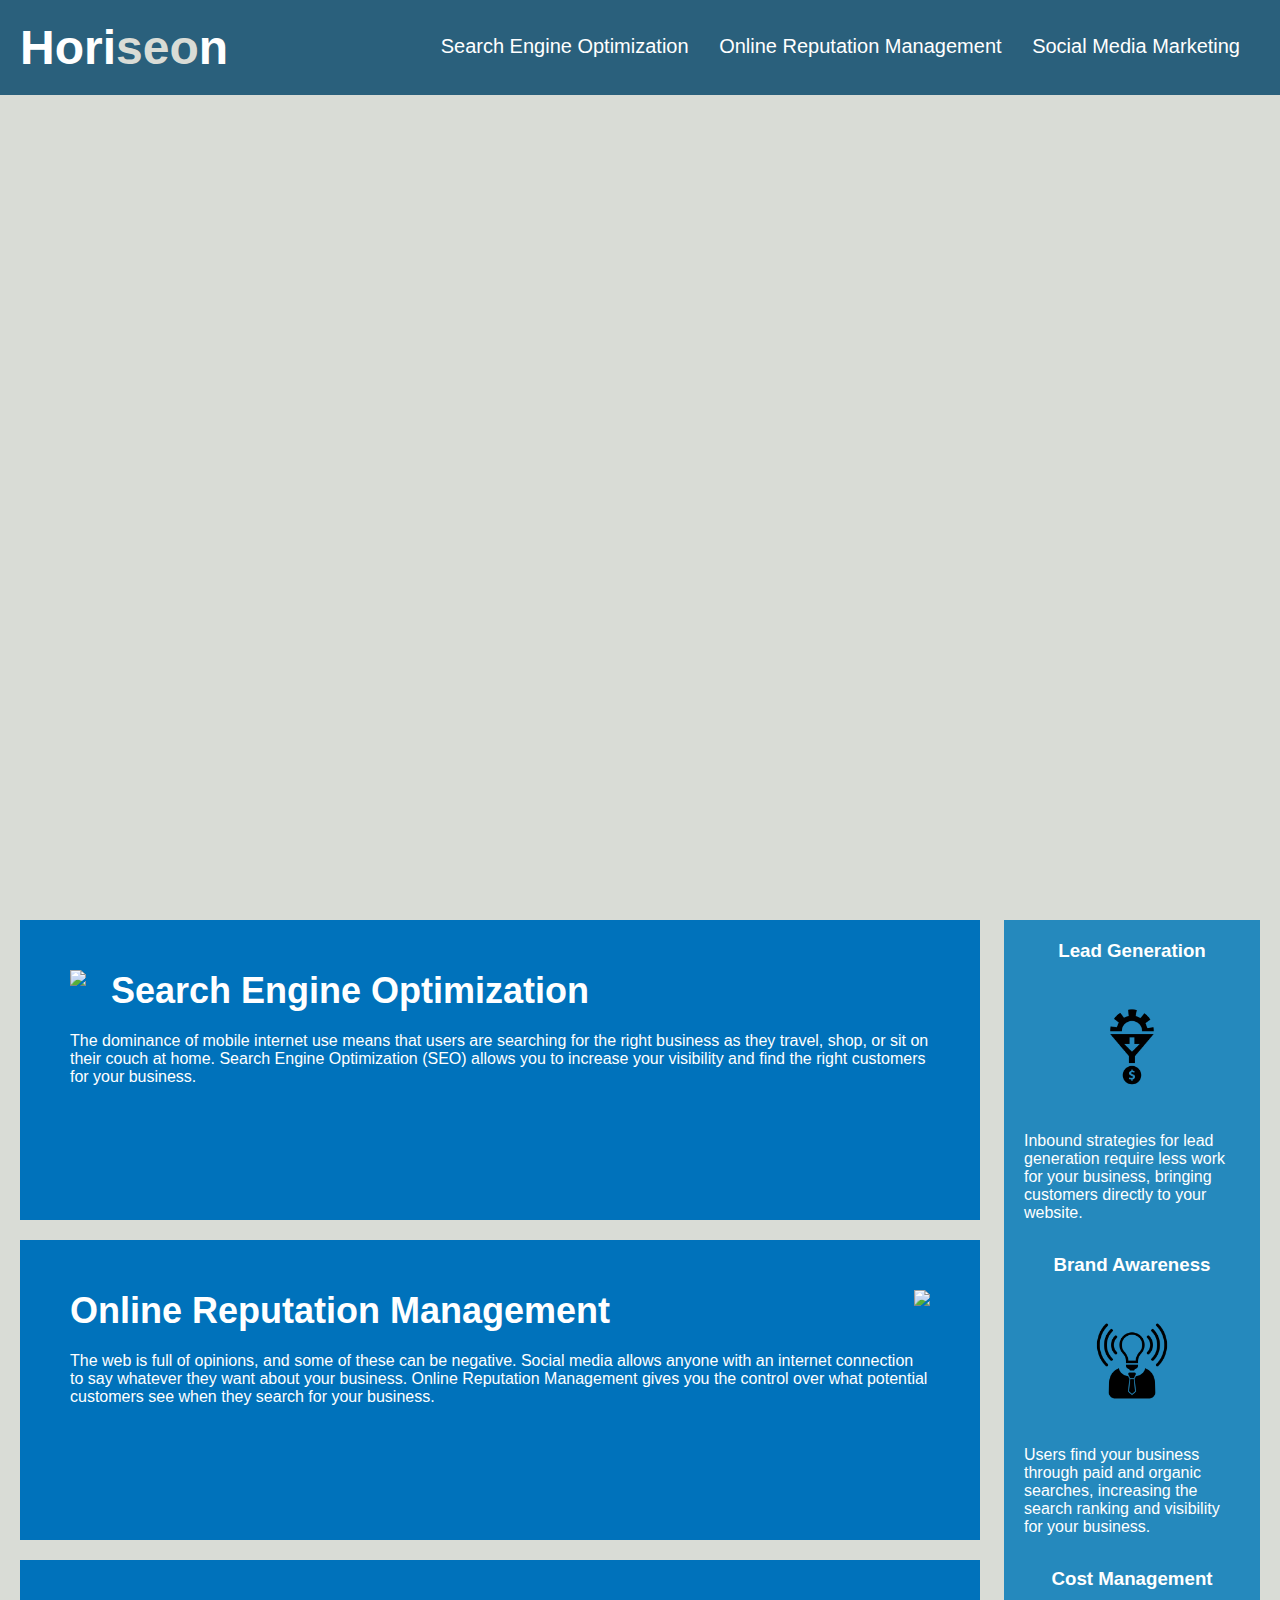
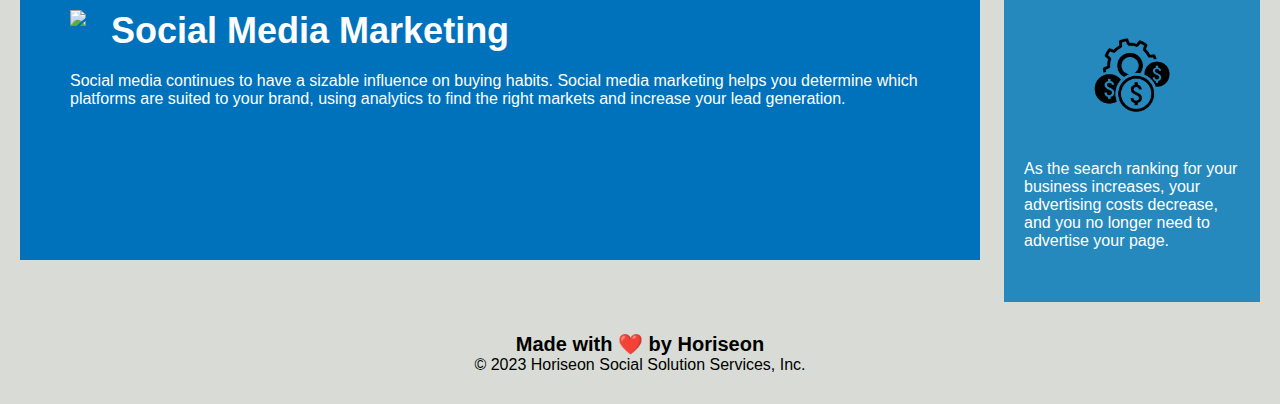
==== challenge-1/index.html @ d6130e2e "Add files via upload" ====
<!DOCTYPE html>
<html lang="en-us">

<head>
    <meta charset="UTF-8" />
    <link rel="stylesheet" href="./assets/css/style.css">
    <title>website</title>
</head>

<body>
    <header class="header">
        <h1>Hori<span class="seo">seo</span>n</h1>
        <div>
            <ul>
                <li>
                    <a href="#search-engine-optimization">Search Engine Optimization</a>
                </li>
                <li>
                    <a href="#online-reputation-management">Online Reputation Management</a>
                </li>
                <li>
                    <a href="#social-media-marketing">Social Media Marketing</a>
                </li>
            </ul>
        </div>
    </header>
    <div class="hero"></div>
    <section class="content">
        <div class="search-engine-optimization">
            <img src="./assets/images/search-engine-optimization.jpg" class="float-left" />
            <h2>Search Engine Optimization</h2>
            <p>
                The dominance of mobile internet use means that users are searching for the right business as they travel, shop, or sit on their couch at home. Search Engine Optimization (SEO) allows you to increase your visibility and find the right customers for your business.
            </p>
        </div>
        <div id="online-reputation-management" class="online-reputation-management">
            <img src="./assets/images/online-reputation-management.jpg" class="float-right" />
            <h2>Online Reputation Management</h2>
            <p>
                The web is full of opinions, and some of these can be negative. Social media allows anyone with an internet connection to say whatever they want about your business. Online Reputation Management gives you the control over what potential customers see when they search for your business.
            </p>
        </div>
        <div id="social-media-marketing" class="social-media-marketing">
            <img src="./assets/images/social-media-marketing.jpg" class="float-left" />
            <h2>Social Media Marketing</h2>
            <p>
                Social media continues to have a sizable influence on buying habits. Social media marketing helps you determine which platforms are suited to your brand, using analytics to find the right markets and increase your lead generation.
            </p>
        </div>
    </section>
    <section class="benefits">
        <div class="benefit-lead">
            <h3>Lead Generation</h3>
            <img src="./assets/images/lead-generation.png" />
            <p>
                Inbound strategies for lead generation require less work for your business, bringing customers directly to your website.
            </p>
        </div>
        <div class="benefit-brand">
            <h3>Brand Awareness</h3>
            <img src="./assets/images/brand-awareness.png" />
            <p>
                Users find your business through paid and organic searches, increasing the search ranking and visibility for your business.
            </p>
        </div>
        <div class="benefit-cost">
            <h3>Cost Management</h3>
            <img src="./assets/images/cost-management.png" />
            <p>
                As the search ranking for your business increases, your advertising costs decrease, and you no longer need to advertise your page.
            </p>
        </div>
    </section>
    <footer class="footer">
        <h2>Made with ❤️️ by Horiseon</h2>
        <p>
            &copy; 2023 Horiseon Social Solution Services, Inc.
        </p>
    </footer>
</body>

</html>
---- challenge-1/assets/css/style.css ----
* {
    box-sizing: border-box;
    padding: 0;
    margin: 0;
}

body {
    background-color: #d9dcd6;
}

.header {
    padding: 20px;
    font-family: 'Trebuchet MS', 'Lucida Sans Unicode', 'Lucida Grande', 'Lucida Sans', Arial, sans-serif;
    background-color: #2a607c;
    color: #ffffff;
}

.header h1 {
    display: inline-block;
    font-size: 48px;
}

.header h1 .seo {
    color: #d9dcd6;
}

.header div {
    padding-top: 15px;
    margin-right: 20px;
    float: right;
    font-family: 'Gill Sans', 'Gill Sans MT', Calibri, 'Trebuchet MS', sans-serif;
    font-size: 20px;
}

.header div ul {
    list-style-type: none;
}

.header div ul li {
    display: inline-block;
    margin-left: 25px;
}

a {
    color: #ffffff;
    text-decoration: none;
}

p {
    font-size: 16px;
}

.hero {
    height: 800px;
    width: 100%;
    margin-bottom: 25px;
    background-image: url("../images/digital-marketing-meeting.jpg");
    background-size: cover;
    background-position: center;
}

.float-left {
    float: left;
    margin-right: 25px;
}

.float-right {
    float: right;
    margin-left: 25px;
}

.content {
    width: 75%;
    display: inline-block;
    margin-left: 20px;
}

.benefits {
    margin-right: 20px;
    padding: 20px;
    clear: both;
    float: right;
    width: 20%;
    height: 100%;
    font-family: 'Gill Sans', 'Gill Sans MT', Calibri, 'Trebuchet MS', sans-serif;
    background-color: #2589bd;
}

.benefit-lead {
    margin-bottom: 32px;
    color: #ffffff;
}

.benefit-brand {
    margin-bottom: 32px;
    color: #ffffff;
}

.benefit-cost {
    margin-bottom: 32px;
    color: #ffffff;
}

.benefit-lead h3 {
    margin-bottom: 10px;
    text-align: center;
}

.benefit-brand h3 {
    margin-bottom: 10px;
    text-align: center;
}

.benefit-cost h3 {
    margin-bottom: 10px;
    text-align: center;
}

.benefit-lead img {
    display: block;
    margin: 10px auto;
    max-width: 150px;
}

.benefit-brand img {
    display: block;
    margin: 10px auto;
    max-width: 150px;
}

.benefit-cost img {
    display: block;
    margin: 10px auto;
    max-width: 150px;
}

.search-engine-optimization {
    margin-bottom: 20px;
    padding: 50px;
    height: 300px;
    font-family: 'Gill Sans', 'Gill Sans MT', Calibri, 'Trebuchet MS', sans-serif;
    background-color: #0072bb;
    color: #ffffff;
}

.online-reputation-management {
    margin-bottom: 20px;
    padding: 50px;
    height: 300px;
    font-family: 'Gill Sans', 'Gill Sans MT', Calibri, 'Trebuchet MS', sans-serif;
    background-color: #0072bb;
    color: #ffffff;
}

.social-media-marketing {
    margin-bottom: 20px;
    padding: 50px;
    height: 300px;
    font-family: 'Gill Sans', 'Gill Sans MT', Calibri, 'Trebuchet MS', sans-serif;
    background-color: #0072bb;
    color: #ffffff;
}

.search-engine-optimization img {
    max-height: 200px;
}

.online-reputation-management img {
    max-height: 200px;
}

.social-media-marketing img {
    max-height: 200px;
}

.search-engine-optimization h2 {
    margin-bottom: 20px;
    font-size: 36px;
}

.online-reputation-management h2 {
    margin-bottom: 20px;
    font-size: 36px;
}

.social-media-marketing h2 {
    margin-bottom: 20px;
    font-size: 36px;
}

.footer {
    padding: 30px;
    clear: both;
    font-family: 'Trebuchet MS', 'Lucida Sans Unicode', 'Lucida Grande', 'Lucida Sans', Arial, sans-serif;
    text-align: center;
}

.footer h2 {
    font-size: 20px;
}
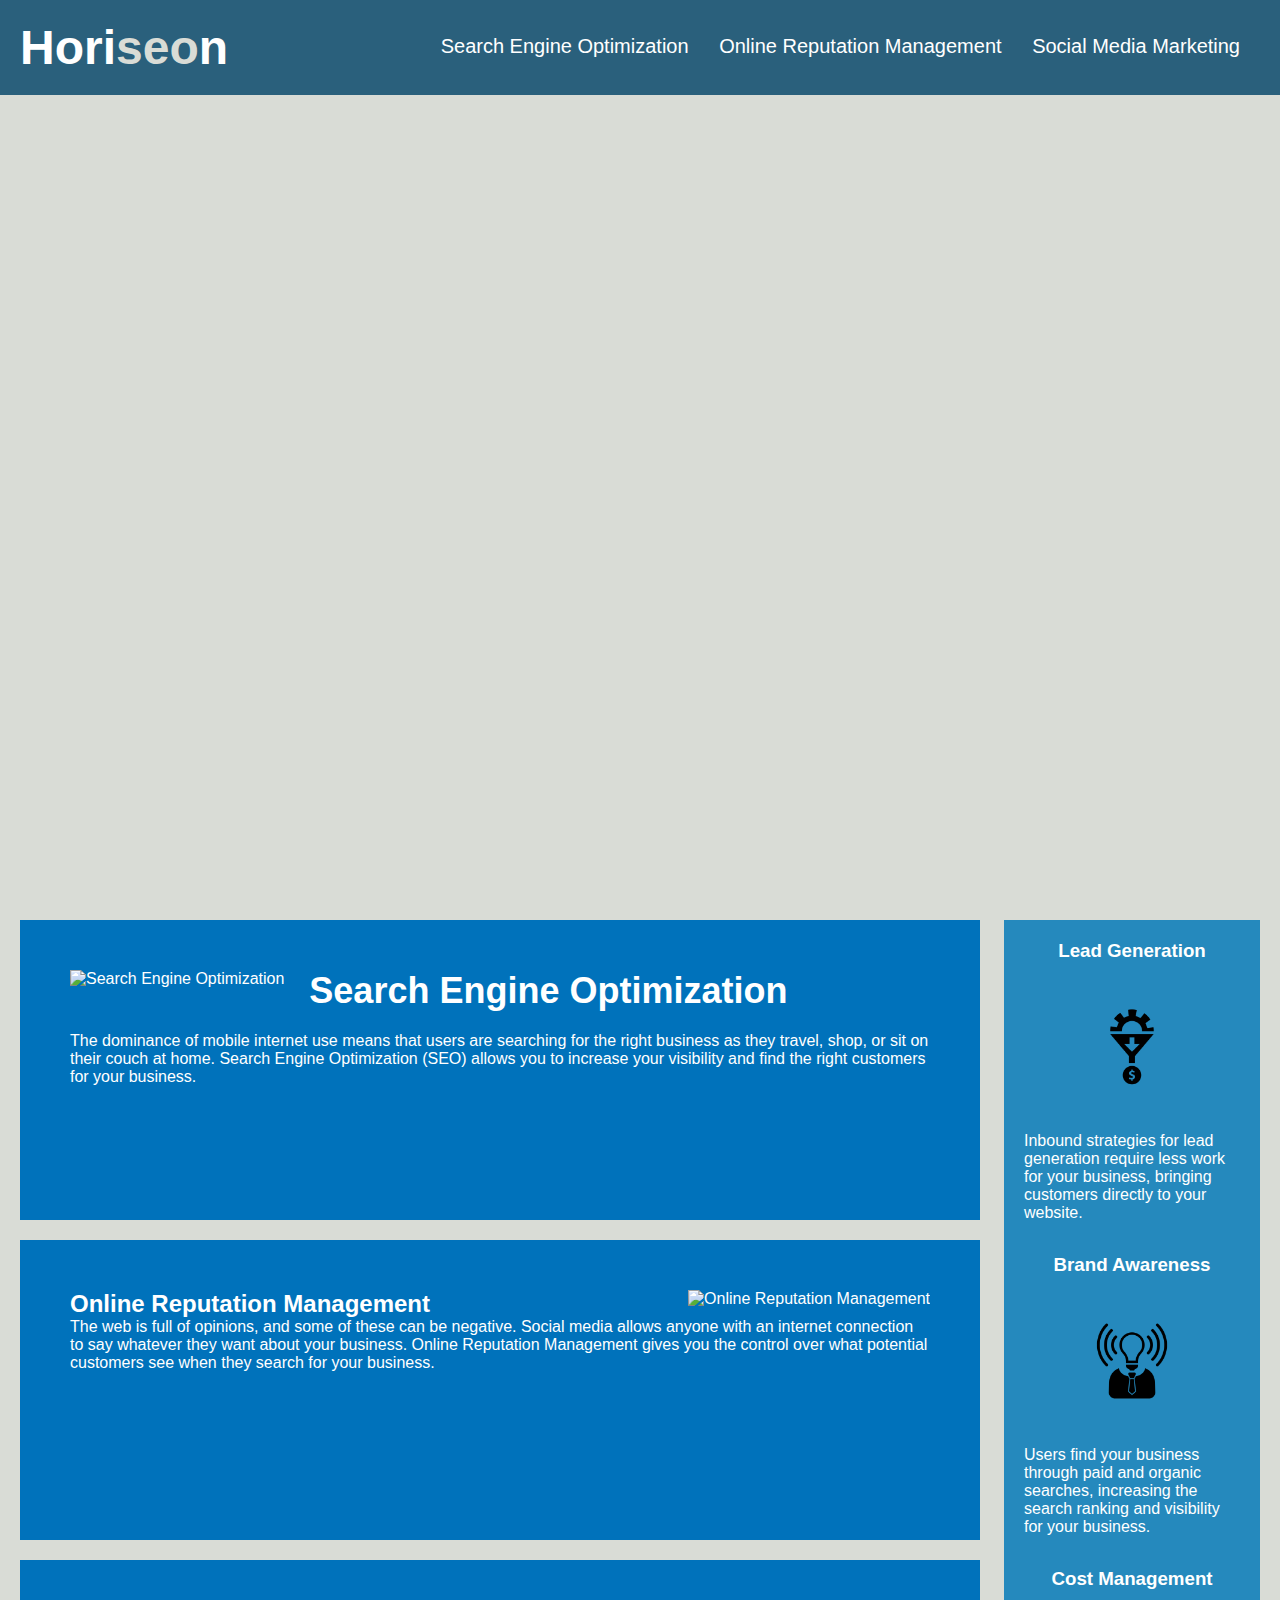
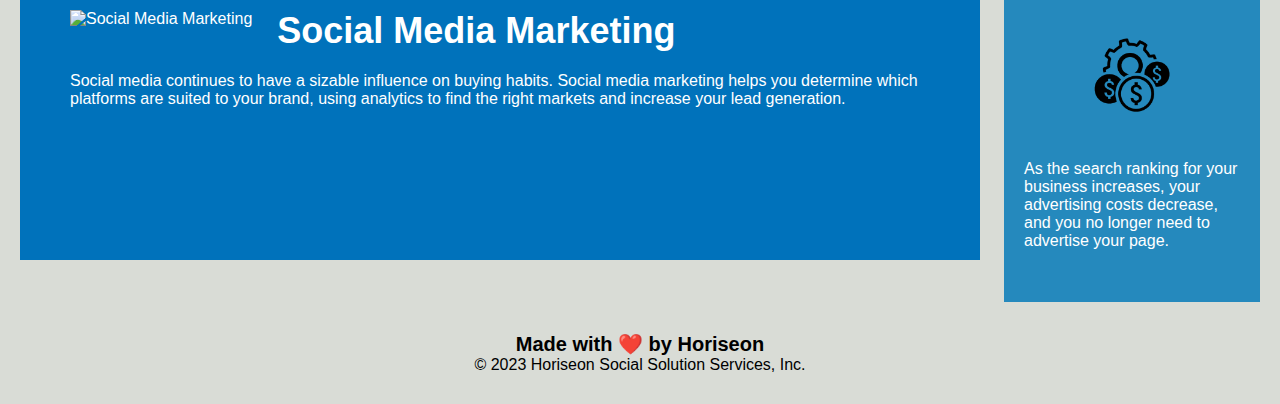
==== commit 1d80a894: "cleaned up messy css and changed divs to propper semantics in html file" ====
--- a/challenge-1/index.html
+++ b/challenge-1/index.html
@@ -4,13 +4,13 @@
 <head>
     <meta charset="UTF-8" />
     <link rel="stylesheet" href="./assets/css/style.css">
-    <title>website</title>
+    <title>Horiseon</title>
 </head>
-
+<!--changed divs to propper elements-->
 <body>
     <header class="header">
         <h1>Hori<span class="seo">seo</span>n</h1>
-        <div>
+        <nav>
             <ul>
                 <li>
                     <a href="#search-engine-optimization">Search Engine Optimization</a>
@@ -22,57 +22,57 @@
                     <a href="#social-media-marketing">Social Media Marketing</a>
                 </li>
             </ul>
-        </div>
+        </nav>
     </header>
     <div class="hero"></div>
     <section class="content">
-        <div class="search-engine-optimization">
-            <img src="./assets/images/search-engine-optimization.jpg" class="float-left" />
+        <article class="search-engine-optimization">
+            <img src="./assets/images/search-engine-optimization.jpg" class="float-left" alt="Search Engine Optimization"/>
             <h2>Search Engine Optimization</h2>
             <p>
                 The dominance of mobile internet use means that users are searching for the right business as they travel, shop, or sit on their couch at home. Search Engine Optimization (SEO) allows you to increase your visibility and find the right customers for your business.
             </p>
-        </div>
-        <div id="online-reputation-management" class="online-reputation-management">
-            <img src="./assets/images/online-reputation-management.jpg" class="float-right" />
+        </article>
+        <article id="online-reputation-management" class="online-reputation-management">
+            <img src="./assets/images/online-reputation-management.jpg" class="float-right" alt="Online Reputation Management"/>
             <h2>Online Reputation Management</h2>
             <p>
                 The web is full of opinions, and some of these can be negative. Social media allows anyone with an internet connection to say whatever they want about your business. Online Reputation Management gives you the control over what potential customers see when they search for your business.
             </p>
-        </div>
-        <div id="social-media-marketing" class="social-media-marketing">
-            <img src="./assets/images/social-media-marketing.jpg" class="float-left" />
+        </article>
+        <article id="social-media-marketing" class="social-media-marketing">
+            <img src="./assets/images/social-media-marketing.jpg" class="float-left" alt="Social Media Marketing"/>
             <h2>Social Media Marketing</h2>
             <p>
                 Social media continues to have a sizable influence on buying habits. Social media marketing helps you determine which platforms are suited to your brand, using analytics to find the right markets and increase your lead generation.
             </p>
-        </div>
+        </article>
     </section>
     <section class="benefits">
-        <div class="benefit-lead">
+        <article class="benefit-lead">
             <h3>Lead Generation</h3>
-            <img src="./assets/images/lead-generation.png" />
+            <img src="./assets/images/lead-generation.png" alt="Lead Generation"/>
             <p>
                 Inbound strategies for lead generation require less work for your business, bringing customers directly to your website.
             </p>
-        </div>
-        <div class="benefit-brand">
+        </article>
+        <article class="benefit-brand">
             <h3>Brand Awareness</h3>
-            <img src="./assets/images/brand-awareness.png" />
+            <img src="./assets/images/brand-awareness.png" alt="Brand Awareness"/>
             <p>
                 Users find your business through paid and organic searches, increasing the search ranking and visibility for your business.
             </p>
-        </div>
-        <div class="benefit-cost">
+        </article>
+        <article class="benefit-cost">
             <h3>Cost Management</h3>
-            <img src="./assets/images/cost-management.png" />
+            <img src="./assets/images/cost-management.png" alt="Cost Management"/>
             <p>
                 As the search ranking for your business increases, your advertising costs decrease, and you no longer need to advertise your page.
             </p>
-        </div>
+        </article>
     </section>
     <footer class="footer">
-        <h2>Made with ❤️️ by Horiseon</h2>
+        <h4>Made with ❤️️ by Horiseon</h2>
         <p>
             &copy; 2023 Horiseon Social Solution Services, Inc.
         </p>
--- a/challenge-1/assets/css/style.css
+++ b/challenge-1/assets/css/style.css
@@ -1,3 +1,5 @@
+/* moved some stuff around so there wasnt so much repeated text*/
+
 * {
     box-sizing: border-box;
     padding: 0;
@@ -24,7 +26,7 @@
     color: #d9dcd6;
 }
 
-.header div {
+.header nav {
     padding-top: 15px;
     margin-right: 20px;
     float: right;
@@ -32,11 +34,11 @@
     font-size: 20px;
 }
 
-.header div ul {
+.header nav ul {
     list-style-type: none;
 }
 
-.header div ul li {
+.header nav ul li {
     display: inline-block;
     margin-left: 25px;
 }
@@ -86,55 +88,31 @@
     background-color: #2589bd;
 }
 
+.benefit-cost, 
+.benefit-brand, 
 .benefit-lead {
     margin-bottom: 32px;
     color: #ffffff;
 }
 
-.benefit-brand {
-    margin-bottom: 32px;
-    color: #ffffff;
-}
-
-.benefit-cost {
-    margin-bottom: 32px;
-    color: #ffffff;
-}
-
+.benefit-cost h3, 
+.benefit-brand h3, 
 .benefit-lead h3 {
     margin-bottom: 10px;
     text-align: center;
 }
 
-.benefit-brand h3 {
-    margin-bottom: 10px;
-    text-align: center;
-}
-
-.benefit-cost h3 {
-    margin-bottom: 10px;
-    text-align: center;
-}
-
+.benefit-cost img, 
+.benefit-brand img, 
 .benefit-lead img {
     display: block;
     margin: 10px auto;
     max-width: 150px;
 }
 
-.benefit-brand img {
-    display: block;
-    margin: 10px auto;
-    max-width: 150px;
-}
-
-.benefit-cost img {
-    display: block;
-    margin: 10px auto;
-    max-width: 150px;
-}
-
-.search-engine-optimization {
+.social-media-marketing, 
+.online-reputation-management, 
+.search-engine-optimization{
     margin-bottom: 20px;
     padding: 50px;
     height: 300px;
@@ -143,58 +121,23 @@
     color: #ffffff;
 }
 
-.online-reputation-management {
-    margin-bottom: 20px;
-    padding: 50px;
-    height: 300px;
-    font-family: 'Gill Sans', 'Gill Sans MT', Calibri, 'Trebuchet MS', sans-serif;
-    background-color: #0072bb;
-    color: #ffffff;
-}
-
-.social-media-marketing {
-    margin-bottom: 20px;
-    padding: 50px;
-    height: 300px;
-    font-family: 'Gill Sans', 'Gill Sans MT', Calibri, 'Trebuchet MS', sans-serif;
-    background-color: #0072bb;
-    color: #ffffff;
-}
-
+.online-reputation-management img, 
+.social-media-marketing img, 
 .search-engine-optimization img {
     max-height: 200px;
 }
 
-.online-reputation-management img {
-    max-height: 200px;
-}
-
-.social-media-marketing img {
-    max-height: 200px;
-}
-
-.search-engine-optimization h2 {
-    margin-bottom: 20px;
-    font-size: 36px;
-}
-
-.online-reputation-management h2 {
-    margin-bottom: 20px;
-    font-size: 36px;
-}
-
-.social-media-marketing h2 {
+.search-engine-optimization h2, 
+.online-reputation-managemen h2, 
+.social-media-marketing h2{
     margin-bottom: 20px;
     font-size: 36px;
 }
 
 .footer {
+    font-size: 20px;
     padding: 30px;
     clear: both;
     font-family: 'Trebuchet MS', 'Lucida Sans Unicode', 'Lucida Grande', 'Lucida Sans', Arial, sans-serif;
     text-align: center;
-}
-
-.footer h2 {
-    font-size: 20px;
-}
+}